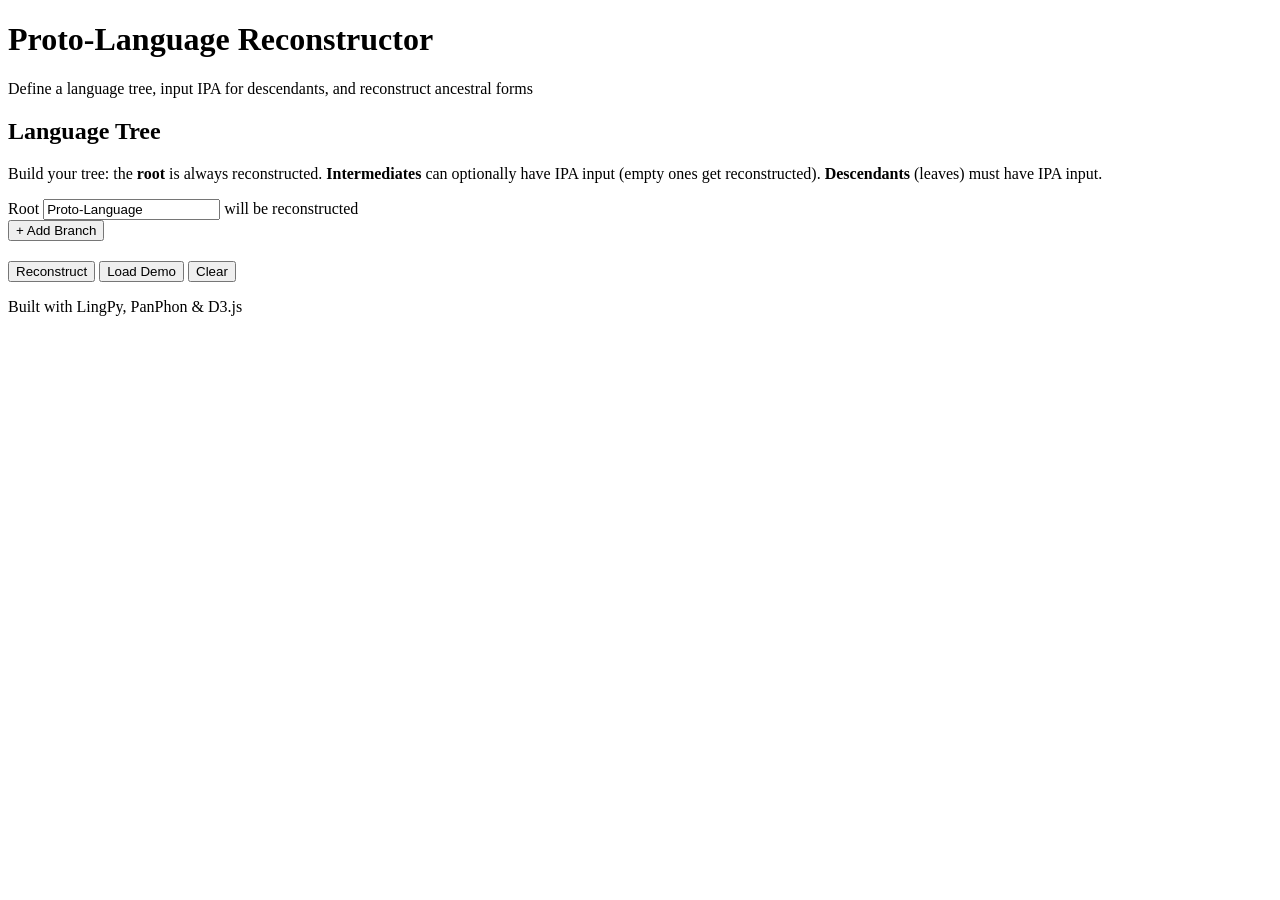
==== backend/app/templates/index.html @ 3562ae9c "Show estimated age in years instead of relative 0-1 scale Uses glottochronological model: years = ln" ====
<!DOCTYPE html>
<html lang="en">
<head>
    <meta charset="UTF-8">
    <meta name="viewport" content="width=device-width, initial-scale=1.0">
    <title>Proto-Language Reconstructor</title>
    <link rel="stylesheet" href="/static/css/style.css">
    <script src="https://d3js.org/d3.v7.min.js"></script>
</head>
<body>
    <header>
        <h1>Proto-Language Reconstructor</h1>
        <p class="subtitle">Define a language tree, input IPA for descendants, and reconstruct ancestral forms</p>
    </header>

    <main>
        <div class="app-layout">
            <!-- Left: Tree Editor -->
            <div class="panel tree-editor-panel">
                <h2>Language Tree</h2>
                <p class="help-text">
                    Build your tree: the <strong>root</strong> is always reconstructed.
                    <strong>Intermediates</strong> can optionally have IPA input (empty ones get reconstructed).
                    <strong>Descendants</strong> (leaves) must have IPA input.
                </p>

                <!-- Root node -->
                <div class="tree-editor">
                    <div class="te-root">
                        <div class="te-node-header root-header">
                            <span class="te-badge root-badge">Root</span>
                            <input type="text" id="root-label" class="te-label-input" value="Proto-Language" placeholder="Root label">
                            <span class="te-reconstructed-tag">will be reconstructed</span>
                        </div>

                        <div id="intermediates-container" class="te-children">
                            <!-- Intermediate branches injected here -->
                        </div>

                        <button id="btn-add-intermediate" class="btn btn-add-branch">+ Add Branch</button>
                    </div>
                </div>

                <div class="button-row" style="margin-top: 20px;">
                    <button id="btn-reconstruct" class="btn btn-primary btn-reconstruct-main">Reconstruct</button>
                    <button id="btn-load-demo" class="btn btn-secondary">Load Demo</button>
                    <button id="btn-clear" class="btn btn-secondary">Clear</button>
                </div>
            </div>

            <!-- Right: Results -->
            <div class="panel results-panel" id="results-panel" style="display: none;">
                <h2>Results</h2>

                <div id="proto-form-display" class="proto-form"></div>

                <div class="result-section">
                    <h3>Reconstructed Tree</h3>
                    <div id="tree-container"></div>
                </div>

                <div class="result-section">
                    <h3>IPA Similarity Matrix</h3>
                    <div id="similarity-matrix"></div>
                </div>

                <div class="result-section">
                    <h3>Estimated Relative Ages</h3>
                    <p class="help-text">Estimated years before present, derived from phonological rate of change.</p>
                    <div id="ages-display"></div>
                </div>
            </div>
        </div>
    </main>

    <footer>
        <p>Built with LingPy, PanPhon &amp; D3.js</p>
    </footer>

    <script src="/static/js/app.js"></script>
</body>
</html>
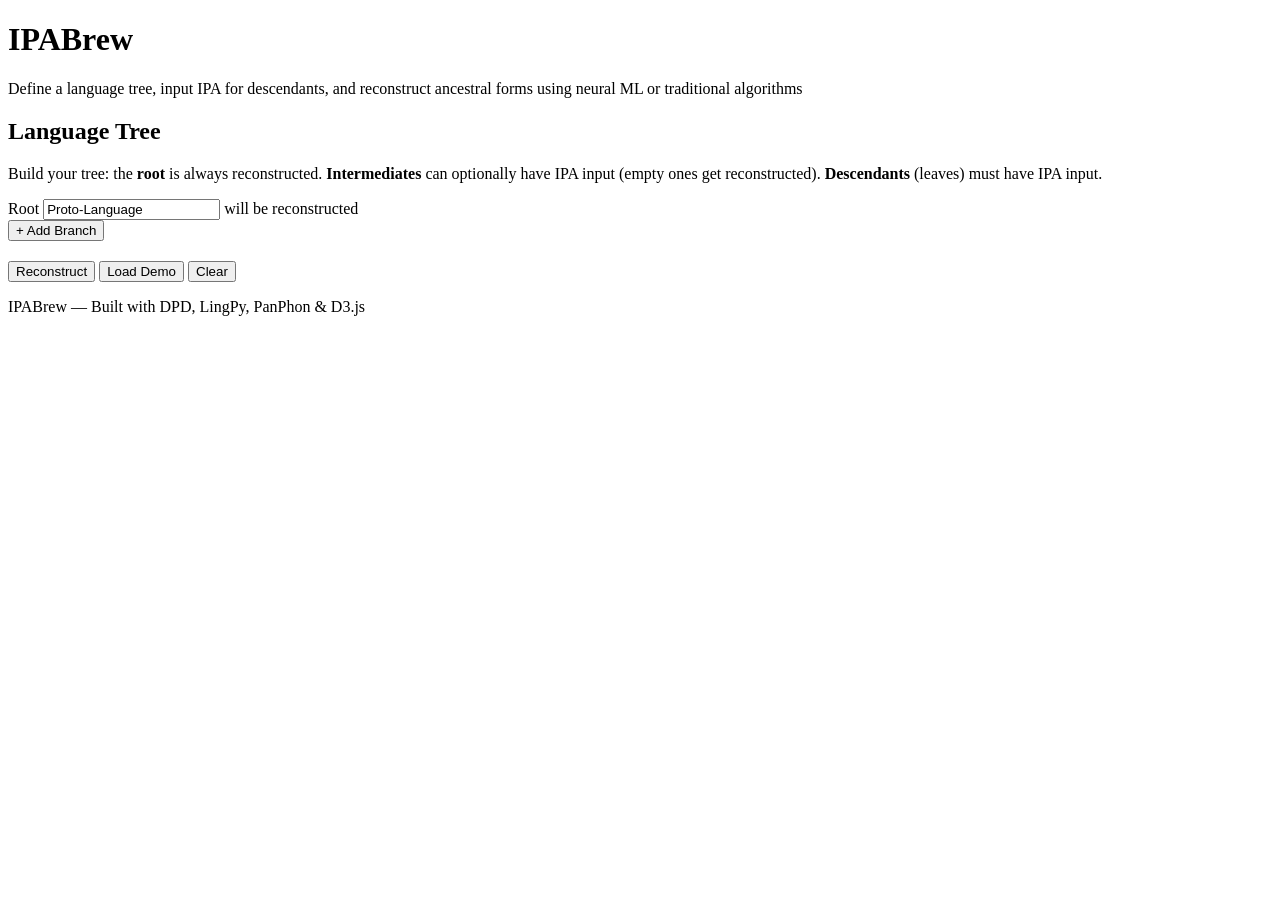
==== commit 72b0d9f3: "Integrate DPD neural model into IPABrew web app - Add DPD model service (backend/app/services/dpd_se" ====
--- a/backend/app/templates/index.html
+++ b/backend/app/templates/index.html
@@ -3,14 +3,14 @@
 <head>
     <meta charset="UTF-8">
     <meta name="viewport" content="width=device-width, initial-scale=1.0">
-    <title>Proto-Language Reconstructor</title>
+    <title>IPABrew</title>
     <link rel="stylesheet" href="/static/css/style.css">
     <script src="https://d3js.org/d3.v7.min.js"></script>
 </head>
 <body>
     <header>
-        <h1>Proto-Language Reconstructor</h1>
-        <p class="subtitle">Define a language tree, input IPA for descendants, and reconstruct ancestral forms</p>
+        <h1>IPABrew</h1>
+        <p class="subtitle">Define a language tree, input IPA for descendants, and reconstruct ancestral forms using neural ML or traditional algorithms</p>
     </header>
 
     <main>
@@ -52,6 +52,14 @@
             <div class="panel results-panel" id="results-panel" style="display: none;">
                 <h2>Results</h2>
 
+                <div class="method-selector">
+                    <label for="method-select">Method:</label>
+                    <select id="method-select">
+                        <option value="ml" selected>Machine Learning (DPD)</option>
+                        <option value="algorithm">Algorithm (LingPy)</option>
+                    </select>
+                </div>
+
                 <div id="proto-form-display" class="proto-form"></div>
 
                 <div class="result-section">
@@ -74,7 +82,7 @@
     </main>
 
     <footer>
-        <p>Built with LingPy, PanPhon &amp; D3.js</p>
+        <p>IPABrew &mdash; Built with DPD, LingPy, PanPhon &amp; D3.js</p>
     </footer>
 
     <script src="/static/js/app.js"></script>
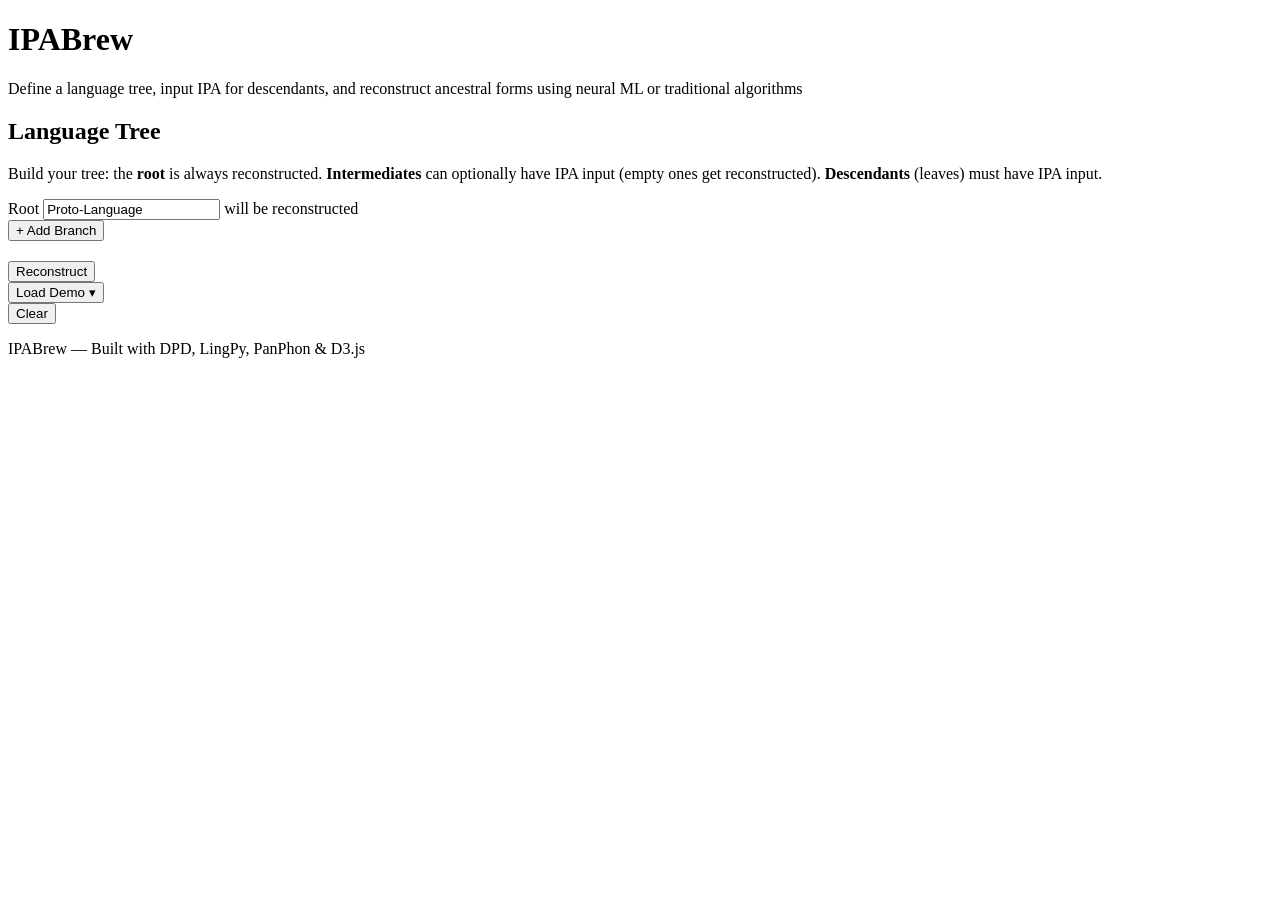
==== commit 7fccbc63: "Add demo picker with 6 language families Replace random Load Demo button with a grouped dropdown men" ====
--- a/backend/app/templates/index.html
+++ b/backend/app/templates/index.html
@@ -43,7 +43,10 @@
 
                 <div class="button-row" style="margin-top: 20px;">
                     <button id="btn-reconstruct" class="btn btn-primary btn-reconstruct-main">Reconstruct</button>
-                    <button id="btn-load-demo" class="btn btn-secondary">Load Demo</button>
+                    <div class="demo-picker-wrap">
+                        <button id="btn-load-demo" class="btn btn-secondary">Load Demo ▾</button>
+                        <div id="demo-menu" class="demo-menu" style="display:none;"></div>
+                    </div>
                     <button id="btn-clear" class="btn btn-secondary">Clear</button>
                 </div>
             </div>
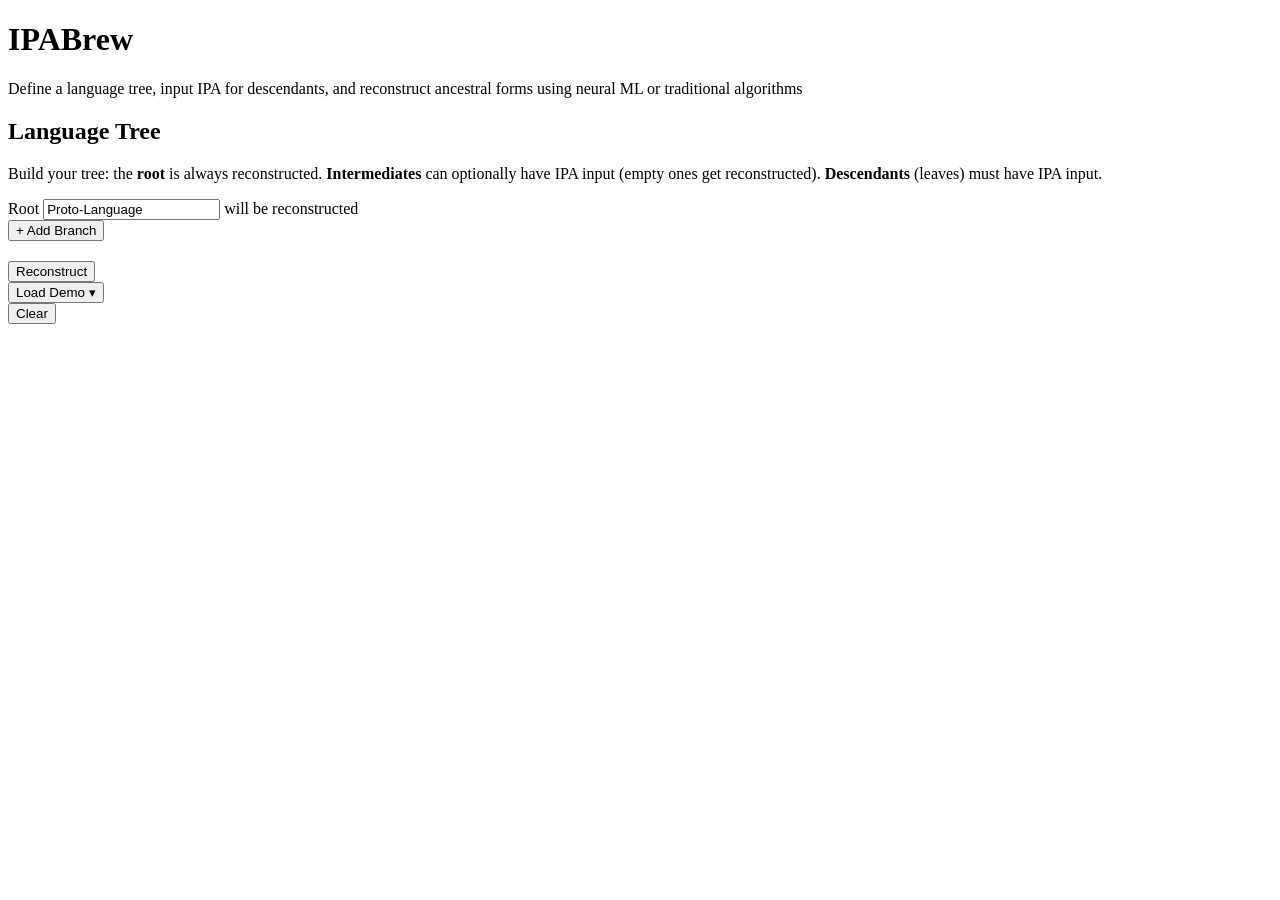
==== commit b590c4c1: "Remove footer" ====
--- a/backend/app/templates/index.html
+++ b/backend/app/templates/index.html
@@ -84,9 +84,6 @@
         </div>
     </main>
 
-    <footer>
-        <p>IPABrew &mdash; Built with DPD, LingPy, PanPhon &amp; D3.js</p>
-    </footer>
 
     <script src="/static/js/app.js"></script>
 </body>
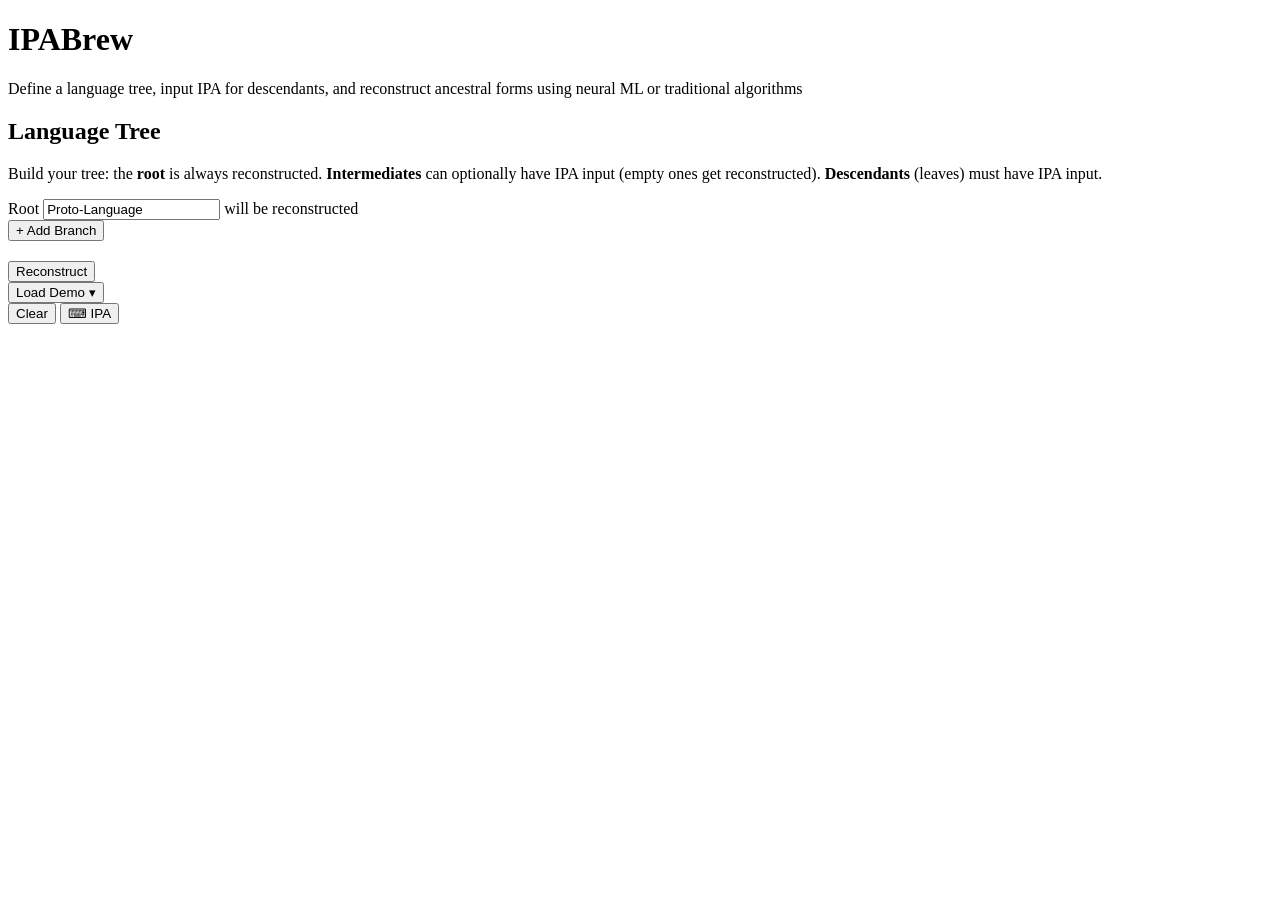
==== commit 342251d8: "Add IPA keyboard with tabbed sections and per-field toggles Fixed bottom strip keyboard with 5 tabs:" ====
--- a/backend/app/templates/index.html
+++ b/backend/app/templates/index.html
@@ -48,6 +48,7 @@
                         <div id="demo-menu" class="demo-menu" style="display:none;"></div>
                     </div>
                     <button id="btn-clear" class="btn btn-secondary">Clear</button>
+                    <button id="btn-ipa-keyboard" class="btn btn-secondary" title="Toggle IPA Keyboard">⌨ IPA</button>
                 </div>
             </div>
 
@@ -84,6 +85,26 @@
         </div>
     </main>
 
+    <!-- IPA Keyboard -->
+    <div id="ipa-keyboard" class="ipa-keyboard"  style="display:none;">
+        <div class="ipa-kb-header">
+            <div class="ipa-kb-tabs">
+                <button class="ipa-kb-tab active" data-tab="consonants">Consonants</button>
+                <button class="ipa-kb-tab" data-tab="vowels">Vowels</button>
+                <button class="ipa-kb-tab" data-tab="diacritics">Diacritics</button>
+                <button class="ipa-kb-tab" data-tab="tones">Tones</button>
+                <button class="ipa-kb-tab" data-tab="suprasegmentals">Other</button>
+            </div>
+            <div class="ipa-kb-controls">
+                <label class="ipa-kb-expand-label">
+                    <input type="checkbox" id="ipa-kb-show-all"> All symbols
+                </label>
+                <button id="ipa-kb-close" class="ipa-kb-close" title="Close">&times;</button>
+            </div>
+        </div>
+        <div class="ipa-kb-body" id="ipa-kb-body"></div>
+    </div>
+
 
     <script src="/static/js/app.js"></script>
 </body>
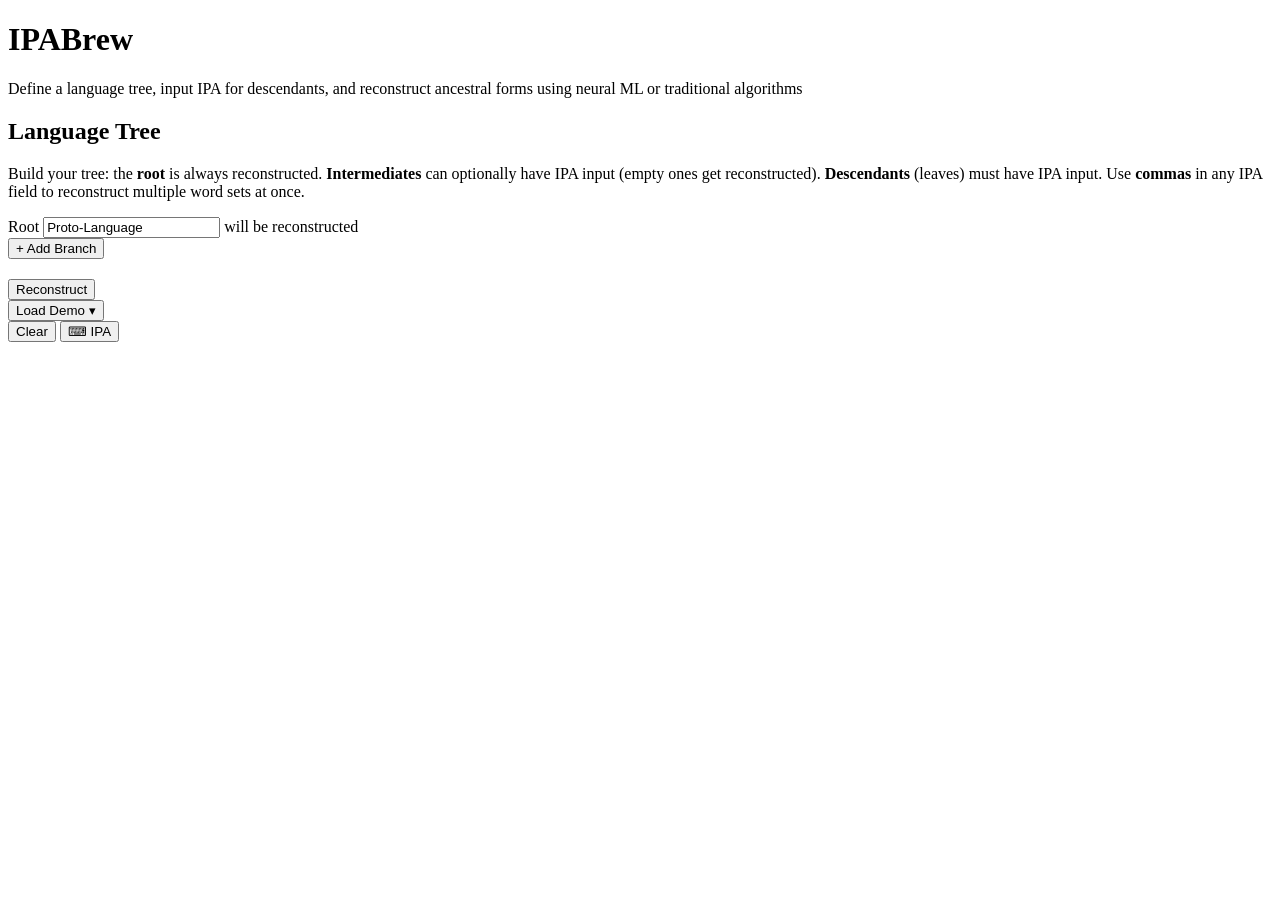
==== commit aa3c9670: "Support batched IPA reconstructions & UI pickers Add batch reconstruction of comma-separated IPA inp" ====
--- a/backend/app/templates/index.html
+++ b/backend/app/templates/index.html
@@ -4,10 +4,13 @@
     <meta charset="UTF-8">
     <meta name="viewport" content="width=device-width, initial-scale=1.0">
     <title>IPABrew</title>
+    <!-- FAVICON: replace /static/favicon.png to swap the icon -->
+    <link rel="icon" type="image/png" href="/static/favicon.png">
     <link rel="stylesheet" href="/static/css/style.css">
     <script src="https://d3js.org/d3.v7.min.js"></script>
 </head>
 <body>
+    <div class="toast-container" id="toast-container"></div>
     <header>
         <h1>IPABrew</h1>
         <p class="subtitle">Define a language tree, input IPA for descendants, and reconstruct ancestral forms using neural ML or traditional algorithms</p>
@@ -22,6 +25,7 @@
                     Build your tree: the <strong>root</strong> is always reconstructed.
                     <strong>Intermediates</strong> can optionally have IPA input (empty ones get reconstructed).
                     <strong>Descendants</strong> (leaves) must have IPA input.
+                    Use <strong>commas</strong> in any IPA field to reconstruct multiple word sets at once.
                 </p>
 
                 <!-- Root node -->
@@ -43,9 +47,9 @@
 
                 <div class="button-row" style="margin-top: 20px;">
                     <button id="btn-reconstruct" class="btn btn-primary btn-reconstruct-main">Reconstruct</button>
-                    <div class="demo-picker-wrap">
+                    <div class="picker-wrap">
                         <button id="btn-load-demo" class="btn btn-secondary">Load Demo ▾</button>
-                        <div id="demo-menu" class="demo-menu" style="display:none;"></div>
+                        <div id="demo-menu" class="demo-menu picker-menu" style="display:none;"></div>
                     </div>
                     <button id="btn-clear" class="btn btn-secondary">Clear</button>
                     <button id="btn-ipa-keyboard" class="btn btn-secondary" title="Toggle IPA Keyboard">⌨ IPA</button>
@@ -56,13 +60,17 @@
             <div class="panel results-panel" id="results-panel" style="display: none;">
                 <h2>Results</h2>
 
-                <div class="method-selector">
-                    <label for="method-select">Method:</label>
-                    <select id="method-select">
-                        <option value="ml" selected>Machine Learning (DPD)</option>
-                        <option value="algorithm">Algorithm (LingPy)</option>
-                    </select>
+                <div class="results-toolbar">
+                    <div class="picker-wrap">
+                        <button id="btn-method-picker" class="btn btn-secondary">Method: Machine Learning (DPD) ▾</button>
+                        <div id="method-menu" class="picker-menu" style="display:none;"></div>
+                    </div>
+                    <div id="batch-picker-wrap" class="picker-wrap" style="display:none;">
+                        <button id="btn-batch-picker" class="btn btn-secondary">Word Set 1 ▾</button>
+                        <div id="batch-menu" class="picker-menu" style="display:none;"></div>
+                    </div>
                 </div>
+
 
                 <div id="proto-form-display" class="proto-form"></div>
 
@@ -80,6 +88,13 @@
                     <h3>Estimated Relative Ages</h3>
                     <p class="help-text">Estimated years before present, derived from phonological rate of change.</p>
                     <div id="ages-display"></div>
+                </div>
+
+                <div class="export-row">
+                    <div class="picker-wrap export-picker-wrap">
+                        <button id="btn-export" class="btn-export">Download ▾</button>
+                        <div id="export-menu" class="picker-menu" style="display:none;"></div>
+                    </div>
                 </div>
             </div>
         </div>
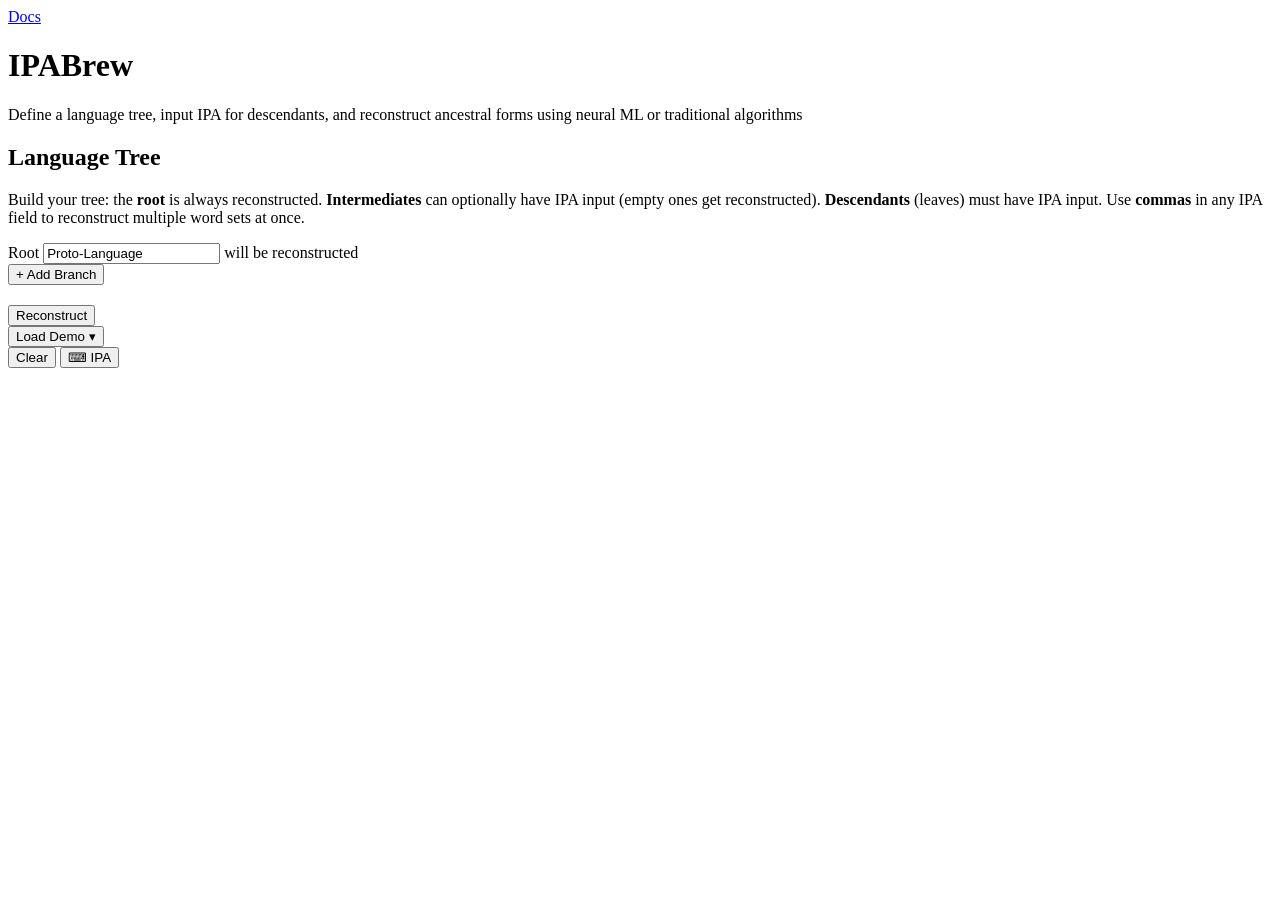
==== commit 5ee50560: "Add CLI and in-app docs Introduce a local CLI (ipabrew) and in-app documentation plus packaging and " ====
--- a/backend/app/templates/index.html
+++ b/backend/app/templates/index.html
@@ -12,6 +12,9 @@
 <body>
     <div class="toast-container" id="toast-container"></div>
     <header>
+        <nav class="top-nav" aria-label="Primary navigation">
+            <a href="/docs">Docs</a>
+        </nav>
         <h1>IPABrew</h1>
         <p class="subtitle">Define a language tree, input IPA for descendants, and reconstruct ancestral forms using neural ML or traditional algorithms</p>
     </header>
